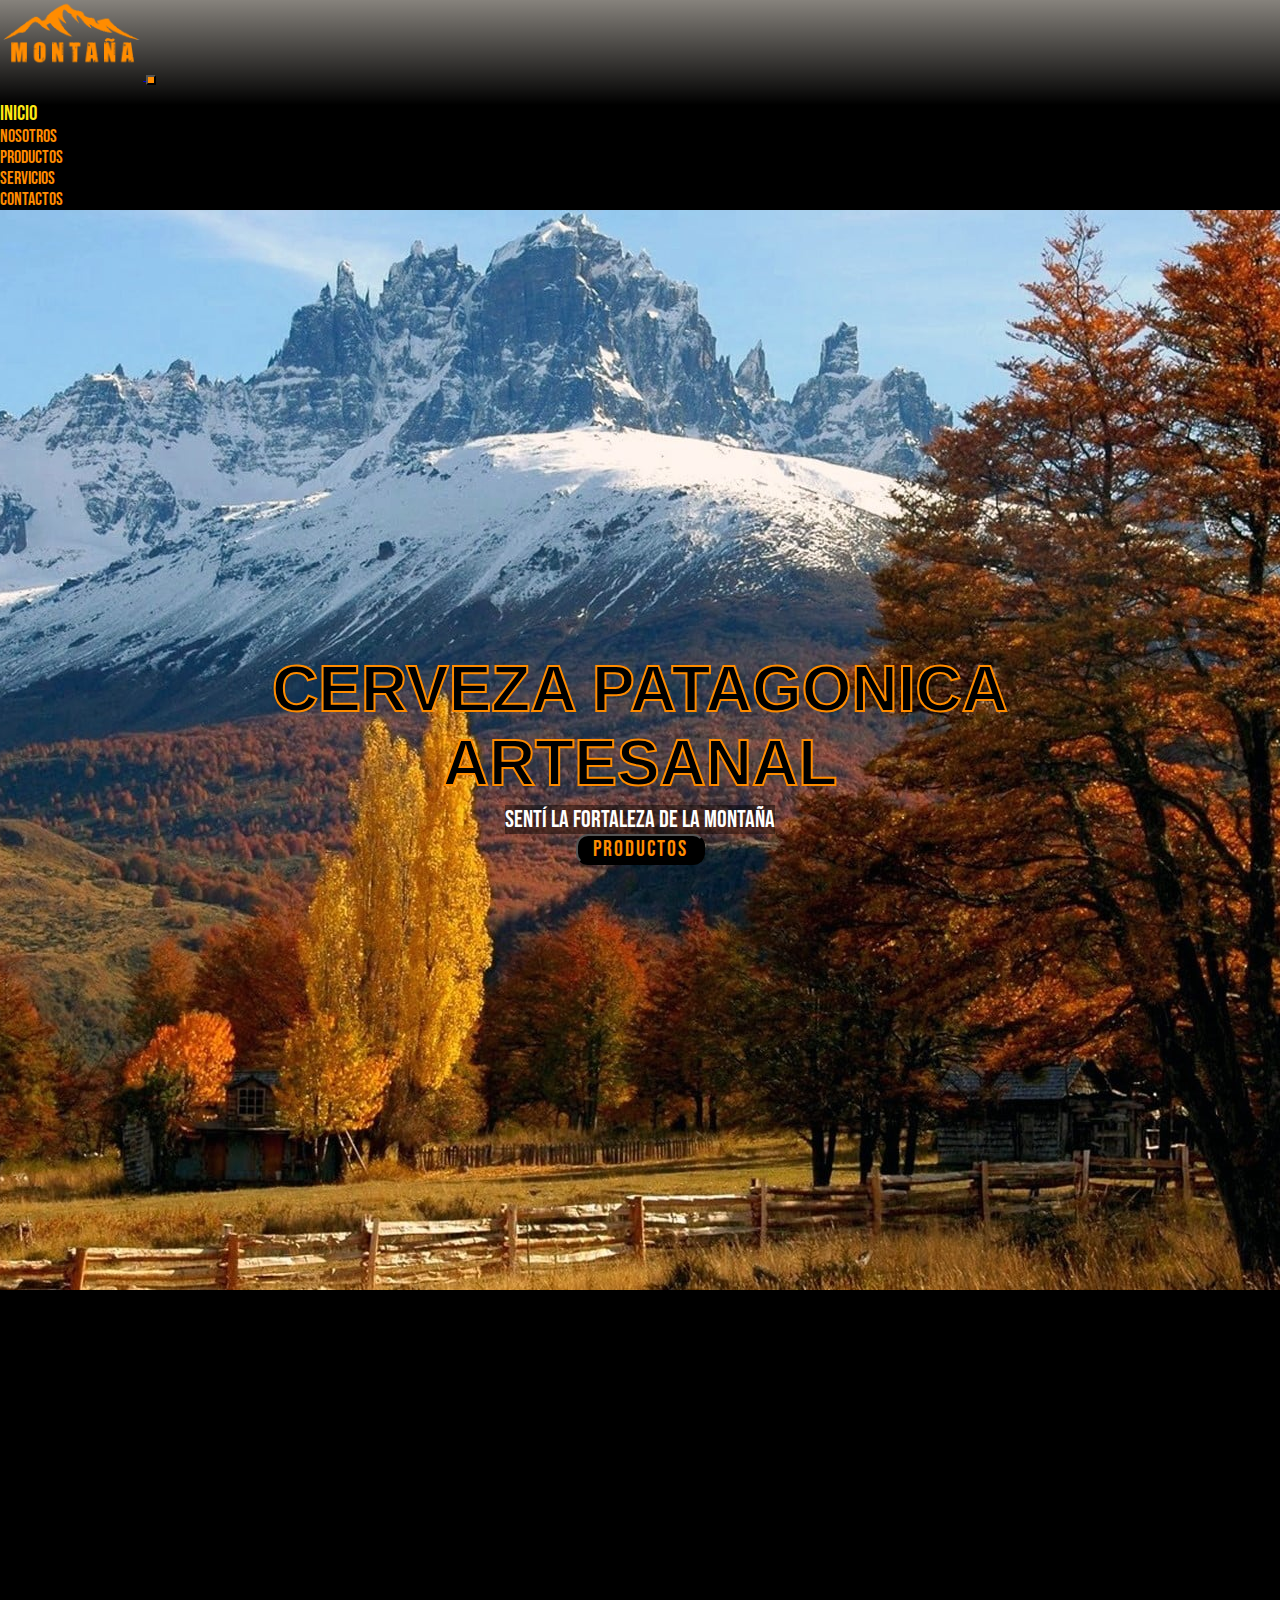
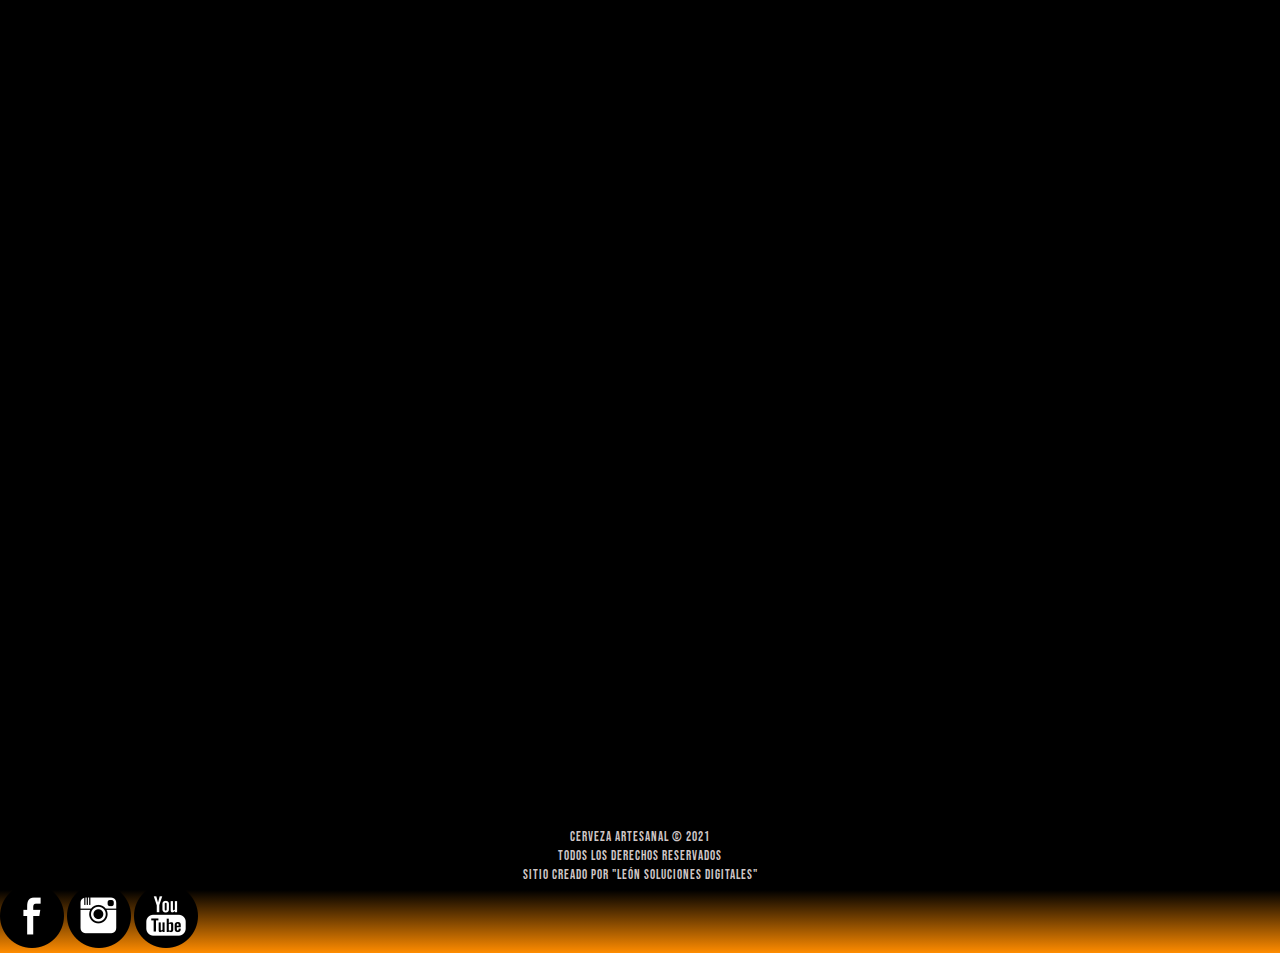
==== index.html @ 41f05f03 "primer commit proyecto final" ====
<!DOCTYPE html>
<html lang="en">

<head>
    <link href="https://unpkg.com/aos@2.3.1/dist/aos.css" rel="stylesheet">
    <link href="https://fonts.googleapis.com/css2?family=Bebas+Neue&display=swap" rel="stylesheet">
    <meta charset="UTF-8">
    <meta http-equiv="X-UA-Compatible" content="IE=edge">
    <meta name="viewport" content="width=device-width, initial-scale=1.0">
    <meta name="description" content="Montaña es una cervezeria artesanal Patagónica de alta calidad. Ingredientes naturales, la busqueda del mejor sabor y la mejor experiencia.">
    <meta name="keywords"  content="Montaña, Cerveza, Cervecería, Artesanal, Patagonia, Lúpulos, levadura, malta, variedades, envios, domicilio, eventos, cursos, primera calidad, fresca, fabrica, descuentos, trayectoria, elaborada, ingredientes, naturales">   
    <!-- ESTILOS DE BOOTSTRAP  -->
    <link href="https://cdn.jsdelivr.net/npm/bootstrap@5.1.3/dist/css/bootstrap.min.css" rel="stylesheet"
        integrity="sha384-1BmE4kWBq78iYhFldvKuhfTAU6auU8tT94WrHftjDbrCEXSU1oBoqyl2QvZ6jIW3" crossorigin="anonymous">
    <!-- MIS ESTILOS -->
    <link rel="stylesheet" href="./Estilos/main.css">
    <script src="https://unpkg.com/aos@2.3.1/dist/aos.js"></script>
    <title>MONTAÑA</title>
</head>

<body>
    <header class="header" data-aos="fade-down" data-aos-duration="1500">
        <nav class="navbar navbar-expand-lg navbar-light header__nav">
            <div class="container-fluid">
                <a class="navbar-brand" href="#"> <img class="header__logo" src="./assets/logoCinco.png"
                        alt="logo montaña"> </a>
                <button class="navbar-toggler header__menuHamburguesa" type="button" data-bs-toggle="collapse"
                    data-bs-target="#navbarNavDropdown" aria-controls="navbarNavDropdown" aria-expanded="false"
                    aria-label="Toggle navigation">
                    <span class="navbar-toggler-icon"></span>
                </button>
                <div class="collapse navbar-collapse justify-content-end me-5" id="navbarNavDropdown">
                    <ul class="navbar-nav header__ul">
                        <li class="nav-item header__items">
                            <a class="header__link header__link--activo" aria-current="page" href="#">INICIO</a>
                        </li>
                        <li class="nav-item header__items">
                            <a class="header__link" href="./pages/Nosotros.html">NOSOTROS</a>
                        </li>
                        <li class="nav-item header__items">
                            <a class="header__link" href="./pages/Productos.html">PRODUCTOS</a>
                        </li>
                        <li class="nav-item header__items">
                            <a class="header__link" href="./pages/Servicios.html">SERVICIOS</a>
                        </li>
                        <li class="nav-item header__items">
                            <a class="header__link" href="./pages/Contactos.html">CONTACTOS</a>
                        </li>
                    </ul>
                </div>
            </div>
        </nav>
    </header>
    <main>
        <section class="heroSection mb-5">
            <div class="heroSection__banner">
                <h1 class="heroSection__titulo mb-3">CERVEZA PATAGONICA <br> ARTESANAL</h1>
                <p class="heroSection__parrafo mb-5">Sentí la fortaleza de la MONTAÑA</p>
                <button class="boton"><a class="aboton"
                        href="./pages/Productos.html">PRODUCTOS</a></button>
            </div>
        </section>
        <section class="Beneficios mt-5 mb-5">
            <div class="container-fluid d-flex justify-content-center">
                <div class="row justify-content-center">
                    <div data-aos="zoom-in" class="card me-3 mb-5 Beneficios__cards" style="width: 12rem;">
                        <img class="Beneficios__img" src="./assets/Index/ingedientes.jpg" class="card-img-top" alt="...">
                        <div class="card-body">
                            <h5 class="card-title Beneficios__cardsTitle ">INGREDIENTES NATURALES</h5>
                            <p class="card-text Beneficios__cardsText">LOS MEJORES LUPULOS COSECHADOS POR EXPERTOS AGRÓNOMOS Y APASIONADOS POR LA CERVEZA.</p>
                        </div>
                    </div>
                    <div data-aos="zoom-in" class="card me-3 mb-5 Beneficios__cards" style="width: 11rem;">
                        <img class="Beneficios__img" src="./assets/Index/locales.jpg" class="card-img-top" alt="...">
                        <div class="card-body">
                            <h5 class="card-title Beneficios__cardsTitle ">INSTALACIONES DE 1ER NIVEL</h5>
                            <p class="card-text Beneficios__cardsText">LOS LOCALES MÁS COMODOS PARA QUE DISFRUTES CON AMIGOS O EN FAMILIA.</p>
                        </div>
                    </div>
                    <div data-aos="zoom-in" class="card me-3 mb-5 Beneficios__cards" style="width: 11rem;">
                        <img class="Beneficios__img" src="./assets/Index/Regional.jpg" class="card-img-top" alt="...">
                        <div class="card-body">
                            <h5 class="card-title Beneficios__cardsTitle">PATAGONICA</h5>
                            <p class="card-text Beneficios__cardsText">FABRRICADA EN LA PATAGONIA FORTALECIENDO LOS VALORES DE LOS MONTES ANDINOS.</p>
                        </div>
                    </div>
                </div>
            </div>
        </section>
    </main>
    <footer class="footer">
        <div class="container-fluid">
            <div class="row">
                <div class="d-flex justify-content-around mb-2 footer__contenido">
                    <div class="p-2 d-flex justify-content-center col-md-6">
                        <p class="mt-5 footer__copy"> <small>Cerveza artesanal © 2021 <br> todos los derechos reservados
                                <br> sitio creado por "León Soluciones Digitales"</small> </p>
                    </div>
                    <div class="p-2 d-flex justify-content-center col-md-6">
                        <a href="#"><img class="footer__iconos mt-3 me-2" src="./assets/ICONOS/facebook_icon_64.png"
                                alt="Logo de facebook"></a>
                        <a href="#"><img class="footer__iconos mt-3 me-2"
                                src="./assets/ICONOS/instagram_icon_64 (1).png" alt="Logo de instagram"></a>
                        <a href="#"><img class="footer__iconos mt-3 me-2" src="./assets/ICONOS/youtube_icon_64.png"
                                alt="Logo de youtube"></a>
                    </div>
                </div>
            </div>
        </div>
    </footer>
    <script>
        AOS.init();
    </script>
    <script src="https://cdn.jsdelivr.net/npm/bootstrap@5.1.3/dist/js/bootstrap.bundle.min.js"
        integrity="sha384-ka7Sk0Gln4gmtz2MlQnikT1wXgYsOg+OMhuP+IlRH9sENBO0LRn5q+8nbTov4+1p" crossorigin="anonymous">
    </script>
</body>

</html>
---- Estilos/main.css ----
* {
  margin: 0;
  padding: 0;
  -webkit-box-sizing: border-box;
          box-sizing: border-box;
  font-family: 'Bebas Neue', cursive;
}

body {
  background-color: black;
}

.header__nav {
  background-image: -webkit-gradient(linear, left top, left bottom, from(#86827c), color-stop(black), to(black));
  background-image: linear-gradient(#86827c, black, black);
}

.header__logo {
  height: 80px;
}

.header__menuHamburguesa {
  background-color: darkorange;
  padding: 3px;
}

.header__ul {
  margin-top: 1rem;
}

.header__items {
  margin-right: 1rem;
}

.header__items:hover {
  -webkit-transition: 1s;
  transition: 1s;
  text-decoration: underline;
  font-size: 1.3rem;
}

.header__link {
  text-decoration: none;
  color: darkorange;
  margin-right: 1rem;
  font-size: 1.1rem;
}

.header__link--activo {
  color: #ffe714;
  font-size: 1.3rem;
}

.header__link:hover {
  color: #fbff00;
  -webkit-transition: 1s;
  transition: 1s;
  text-decoration: underline;
  font-size: 1.3rem;
}

.footer {
  background-image: -webkit-gradient(linear, left top, left bottom, from(black), color-stop(black), to(darkorange));
  background-image: linear-gradient(black, black, darkorange);
}

.footer__contenido {
  -webkit-box-align: center;
      -ms-flex-align: center;
          align-items: center;
}

.footer__copy {
  text-align: center;
  color: #cfc6c6;
  letter-spacing: 1px;
}

.heroSection {
  display: -webkit-box;
  display: -ms-flexbox;
  display: flex;
  -webkit-box-orient: vertical;
  -webkit-box-direction: normal;
      -ms-flex-direction: column;
          flex-direction: column;
  -webkit-box-align: center;
      -ms-flex-align: center;
          align-items: center;
  -webkit-box-pack: center;
      -ms-flex-pack: center;
          justify-content: center;
  background-image: url(../../assets/Index/bosque2.jpg);
  background-repeat: no-repeat;
  background-size: cover;
  background-position: top;
  height: 120vh;
  padding-bottom: 2rem;
  padding-top: 3rem;
}

.heroSection__banner {
  display: -webkit-box;
  display: -ms-flexbox;
  display: flex;
  -webkit-box-orient: vertical;
  -webkit-box-direction: normal;
      -ms-flex-direction: column;
          flex-direction: column;
  -webkit-box-pack: center;
      -ms-flex-pack: center;
          justify-content: center;
  -webkit-box-align: center;
      -ms-flex-align: center;
          align-items: center;
}

.heroSection__titulo {
  color: black;
  font-size: 4rem;
  margin-bottom: 5px;
  font-family: Impact, Haettenschweiler, 'Arial Narrow Bold', sans-serif;
  text-align: center;
  -webkit-text-stroke: darkorange 2px;
  -webkit-animation-name: aparecer;
          animation-name: aparecer;
  -webkit-animation-duration: 4s;
          animation-duration: 4s;
}

@-webkit-keyframes aparecer {
  0% {
    opacity: 0;
  }
  100% {
    opacity: 1;
  }
}

@keyframes aparecer {
  0% {
    opacity: 0;
  }
  100% {
    opacity: 1;
  }
}

.heroSection__parrafo {
  text-align: center;
  color: white;
  background-color: rgba(0, 0, 0, 0.438);
  font-size: 1.5rem;
}

.heroSection__boton {
  background-color: black;
  border-radius: 12px;
  -webkit-transition: background-color 1s;
  transition: background-color 1s;
}

.heroSection__boton:hover {
  background-color: darkorange;
}

.heroSection__aboton {
  color: darkorange;
  padding: 8px 15px;
  font-size: 1.4rem;
  letter-spacing: 2px;
  -webkit-transition: color 1s;
  transition: color 1s;
  text-decoration: none;
}

.heroSection__aboton:hover {
  color: black;
}

.Beneficios__cards {
  background-color: #2e2c2c;
  padding: 18px;
  border-radius: 1.5rem;
}

.Beneficios__cardsTitle {
  color: darkorange;
  font-size: 1.5rem;
  text-align: center;
}

.Beneficios__cardsText {
  color: #686a6b;
  text-align: center;
}

.Beneficios__img {
  width: 220px;
  height: 220px;
  border-radius: 50%;
  -o-object-fit: cover;
     object-fit: cover;
}

.Nosotros {
  display: -webkit-box;
  display: -ms-flexbox;
  display: flex;
  -webkit-box-orient: horizontal;
  -webkit-box-direction: normal;
      -ms-flex-direction: row;
          flex-direction: row;
}

.Nosotros__titulo {
  color: black;
  font-size: 4rem;
  letter-spacing: 5px;
  font-family: Impact, Haettenschweiler, 'Arial Narrow Bold', sans-serif;
  text-align: center;
  -webkit-text-stroke: darkorange 2.5px;
  -webkit-animation-name: aparecer;
          animation-name: aparecer;
  -webkit-animation-duration: 4s;
          animation-duration: 4s;
}

@keyframes aparecer {
  0% {
    opacity: 0;
  }
  100% {
    opacity: 1;
  }
}

.Nosotros__contenido {
  -webkit-box-align: center;
      -ms-flex-align: center;
          align-items: center;
}

.Nosotros__parrafo {
  color: #b4b4b4;
}

.Nosotros__img {
  height: 18.75rem;
  border-radius: 1rem;
}

.Equipo {
  background-image: radial-gradient(darkorange, black, black);
  border: dashed 2px yellow;
  border-radius: 1rem;
  margin: 2rem;
  padding: 3rem 2rem;
}

.Equipo__titulo {
  color: #e2e200;
  font-size: 5rem;
  text-align: center;
}

.Equipo__parrafo {
  text-align: center;
  font-size: large;
  color: darkgrey;
}

.Equipo__cards {
  background-color: black;
  border: 5px #bec82f;
  border-style: dotted;
  border-radius: 0.5rem;
}

.Equipo__cardTitle {
  color: darkorange;
  font-size: 1.8rem;
}

.Equipo__cardText {
  color: #666161;
}

.productos {
  background-color: black;
}

.productos__titulo {
  color: black;
  font-size: 4rem;
  letter-spacing: 5px;
  margin-bottom: 5px;
  font-family: Impact, Haettenschweiler, 'Arial Narrow Bold', sans-serif;
  text-align: center;
  -webkit-text-stroke: darkorange 2px;
  -webkit-animation-name: aparecer;
          animation-name: aparecer;
  -webkit-animation-duration: 4s;
          animation-duration: 4s;
}

@keyframes aparecer {
  0% {
    opacity: 0;
  }
  100% {
    opacity: 1;
  }
}

.variedades {
  background-image: radial-gradient(darkorange, black, black);
}

.variedades__CardsContainer {
  border: dashed 2px #fffb00;
  padding: 40px;
  border-radius: 1rem;
}

.variedades__cards {
  width: 18rem;
}

.variedades__cardsBody {
  background-color: #3a3d3d;
}

.variedades__cardsTitle {
  color: darkorange;
  font-size: 2rem;
  text-align: center;
}

.variedades__cardsText {
  color: #aab4b4;
  text-align: center;
}

.Servicios__titulo {
  color: black;
  font-size: 4rem;
  letter-spacing: 5px;
  font-family: Impact, Haettenschweiler, 'Arial Narrow Bold', sans-serif;
  text-align: center;
  -webkit-text-stroke: darkorange 2.5px;
  -webkit-animation-name: aparecer;
          animation-name: aparecer;
  -webkit-animation-duration: 4s;
          animation-duration: 4s;
}

@keyframes aparecer {
  0% {
    opacity: 0;
  }
  100% {
    opacity: 1;
  }
}

.Servicios__contenido {
  -webkit-box-align: center;
      -ms-flex-align: center;
          align-items: center;
}

.Servicios__parrafo {
  color: #b4b4b4;
}

.Servicios__img {
  height: 14.75rem;
  border-radius: 1rem;
}

.NuestrosServicios__encabezado {
  color: black;
  font-size: 3rem;
  letter-spacing: 5px;
  font-family: Impact, Haettenschweiler, 'Arial Narrow Bold', sans-serif;
  text-align: center;
  -webkit-text-stroke: #fbff00 2px;
  -webkit-animation-name: aparecer;
          animation-name: aparecer;
  -webkit-animation-duration: 4s;
          animation-duration: 4s;
}

.NuestrosServicios__cards {
  background: black;
  background: -webkit-gradient(linear, left top, left bottom, color-stop(80%, rgba(0, 0, 0, 0.985513)), to(#ffe600));
  background: linear-gradient(180deg, rgba(0, 0, 0, 0.985513) 80%, #ffe600 100%);
  width: 18rem;
}

.NuestrosServicios__titulo {
  color: yellow;
  font-size: 1.8rem;
  letter-spacing: 1px;
}

.NuestrosServicios__parrafo {
  color: #fff9f9;
}

.contactos__titulo {
  color: black;
  font-size: 4rem;
  letter-spacing: 6px;
  font-family: Impact, Haettenschweiler, 'Arial Narrow Bold', sans-serif;
  -webkit-text-stroke: darkorange 2.5px;
  -webkit-animation-name: aparecer;
          animation-name: aparecer;
  -webkit-animation-duration: 4s;
          animation-duration: 4s;
}

.contactos__img {
  width: 18rem;
  border-radius: 0.5rem;
}

.contactos__form {
  color: yellow;
  letter-spacing: 1px;
}

.ubicacion__titulo {
  color: darkorange;
  font-size: 4rem;
  letter-spacing: 2px;
}

.mapa {
  border-radius: 1.5rem;
}

.LogosUbicacion__parrafo {
  color: #cfcf19;
}

.boton {
  background-color: black;
  border-radius: 12px;
  -webkit-transition: background-color 1s;
  transition: background-color 1s;
}

.boton:hover {
  background-color: darkorange;
}

.aboton {
  color: darkorange;
  padding: 8px 15px;
  font-size: 1.4rem;
  letter-spacing: 2px;
  -webkit-transition: color 1s;
  transition: color 1s;
  text-decoration: none;
}

.aboton:hover {
  color: black;
}

.boton__form {
  background-color: black;
  border-radius: 12px;
  -webkit-transition: background-color 1s;
  transition: background-color 1s;
}

.boton__form:hover {
  background-color: darkorange;
}

.aboton__form {
  color: darkorange;
  padding: 1px 8px;
  font-size: 1rem;
  letter-spacing: 2px;
  -webkit-transition: color 1s;
  transition: color 1s;
  text-decoration: none;
}

.aboton__form:hover {
  color: black;
}

@media only screen and (max-width: 850px) {
  .heroSection__titulo {
    font-size: 3rem;
  }
}

@media only screen and (max-width: 500px) {
  .heroSection__titulo {
    font-size: 2rem;
    -webkit-text-stroke: darkorange 1px;
  }
}

@media only screen and (max-width: 500px) {
  .heroSection__titulo {
    font-size: 1.5rem;
    -webkit-text-stroke: darkorange 0.5px;
  }
}

@media only screen and (max-width: 527px) {
  .productos__titulo {
    -webkit-text-stroke: darkorange 1px;
    font-size: 2rem;
  }
}

@media only screen and (max-width: 500px) {
  .variedades__cards,
  .NuestrosServicios__cards {
    width: 15rem;
  }
}

@media only screen and (max-width: 385px) {
  .variedades__cards,
  .NuestrosServicios__cards {
    width: 12rem;
  }
}

@media only screen and (max-width: 535px) {
  .variedades__CardsContainer {
    padding: 15px;
    border-radius: 1rem;
  }
}

@media only screen and (max-width: 1220px) {
  .Nosotros__contenido,
  .Servicios__contenido {
    display: -webkit-box;
    display: -ms-flexbox;
    display: flex;
    -webkit-box-orient: vertical;
    -webkit-box-direction: normal;
        -ms-flex-direction: column;
            flex-direction: column;
  }
}

@media only screen and (max-width: 650px) {
  .Nosotros__img {
    height: 12.75rem;
  }
  .Servicios__img {
    height: 12rem;
  }
}

@media only screen and (max-width: 485px) {
  .Nosotros__img {
    height: 9.75rem;
  }
  .Servicios__img {
    height: 8rem;
  }
}

@media only screen and (max-width: 650px) {
  .Nosotros__titulo,
  .Servicios__titulo {
    font-size: 2rem;
    -webkit-text-stroke: darkorange 1px;
  }
  .NuestrosServicios__encabezado {
    font-size: 2rem;
    -webkit-text-stroke: #fbff00 1px;
  }
  .Equipo {
    border: none;
    margin: 0;
    padding: 0;
  }
  .Equipo__titulo {
    font-size: 3rem;
  }
}

@media only screen and (max-width: 700px) {
  .contactos__titulo {
    font-size: 3rem;
  }
}

@media only screen and (max-width: 560px) {
  .contactos__titulo {
    font-size: 2rem;
    -webkit-text-stroke: darkorange 1px;
  }
}

@media only screen and (max-width: 400px) {
  .contactos__titulo {
    font-size: 1.5rem;
    -webkit-text-stroke: darkorange 1px;
  }
}

@media only screen and (max-width: 450px) {
  .contactos__img {
    width: 15rem;
  }
}

@media only screen and (max-width: 370px) {
  .contactos__img {
    width: 12rem;
  }
  .ubicacion__titulo {
    font-size: 2.5rem;
  }
}

@media only screen and (max-width: 650px) {
  .mapa {
    width: 320px;
    height: 500px;
  }
}

@media only screen and (max-width: 600px) {
  .footer__contenido {
    display: -webkit-box;
    display: -ms-flexbox;
    display: flex;
    -webkit-box-orient: vertical;
    -webkit-box-direction: normal;
        -ms-flex-direction: column;
            flex-direction: column;
  }
}
/*# sourceMappingURL=main.css.map */
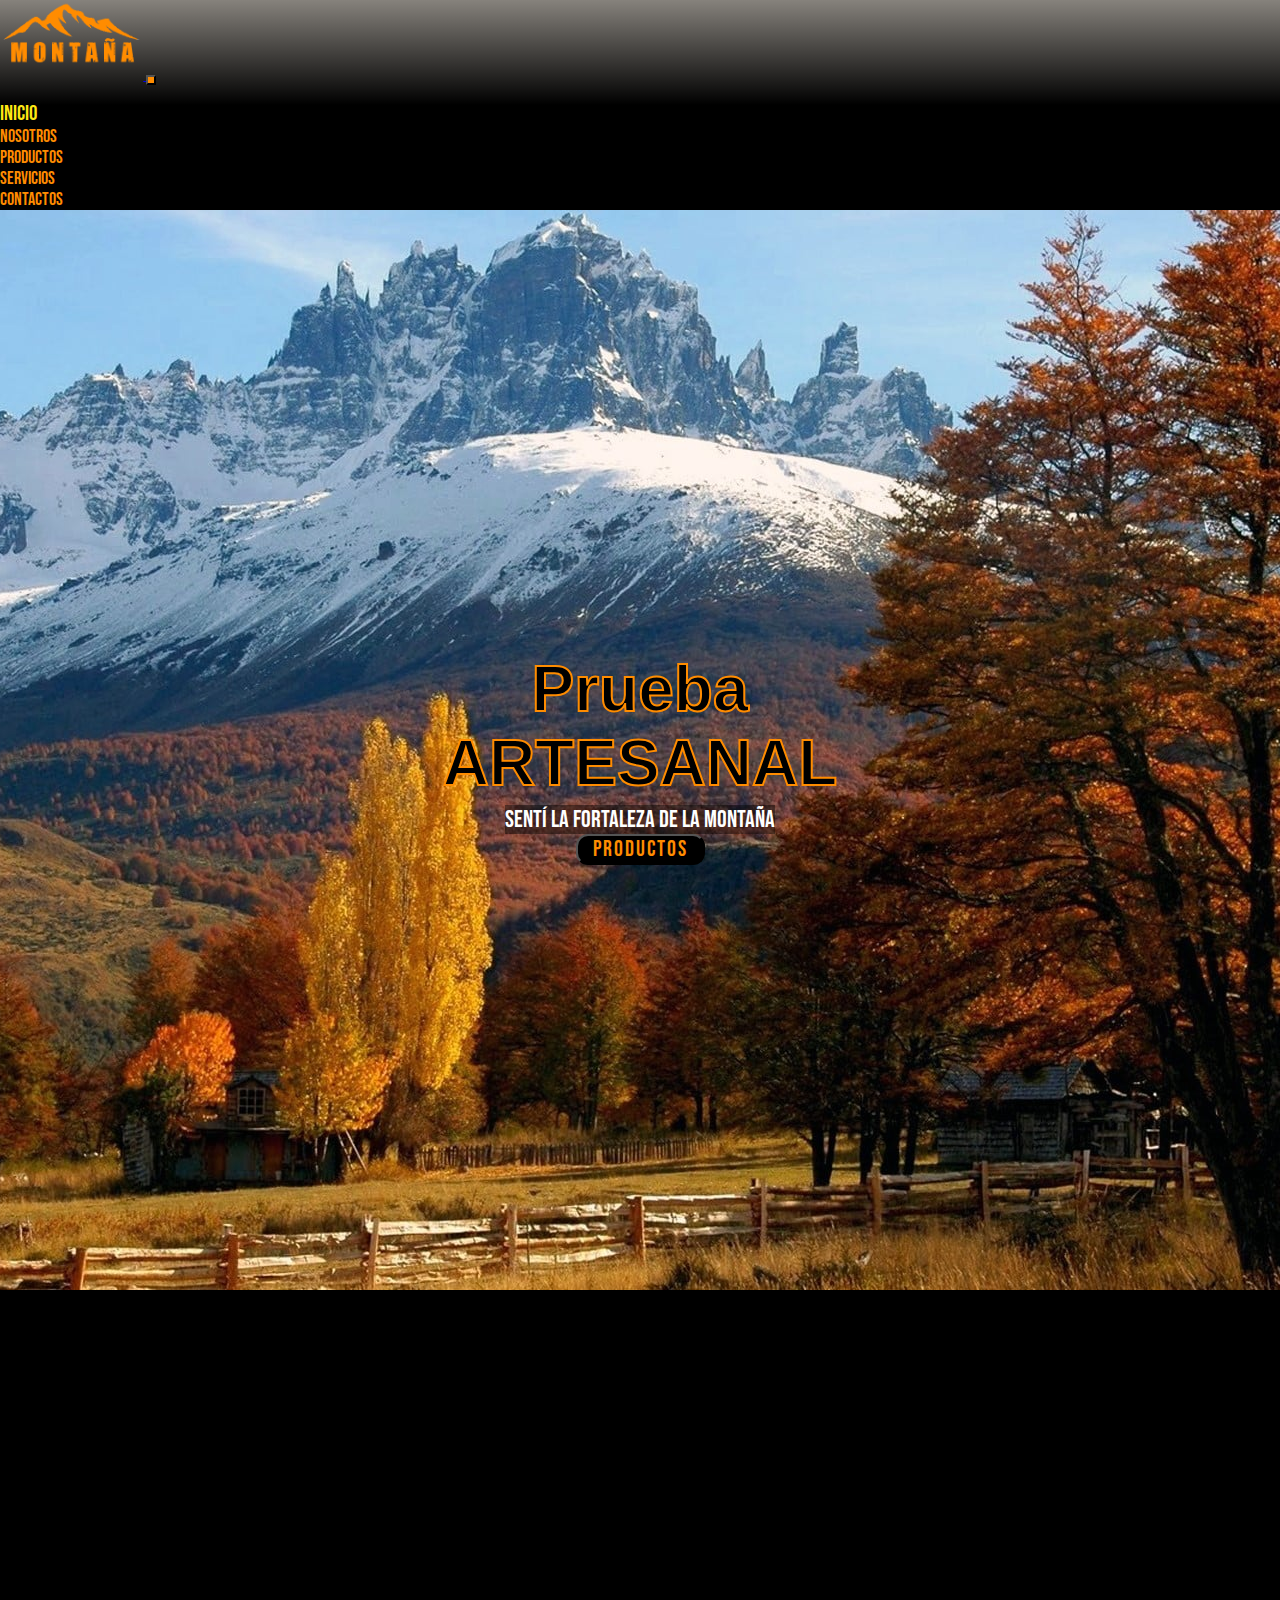
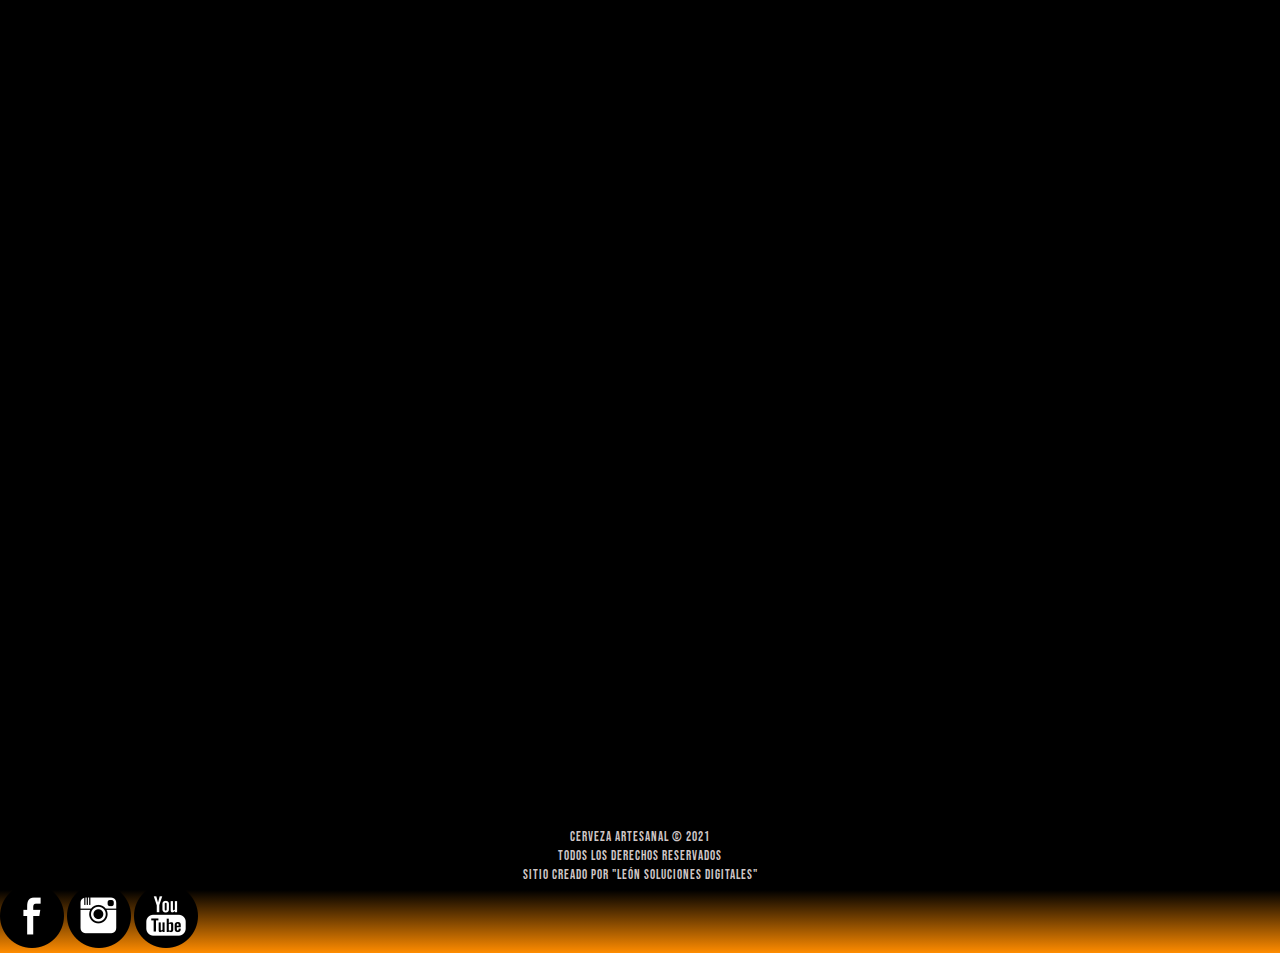
==== commit b4da53f2: "prueba" ====
--- a/index.html
+++ b/index.html
@@ -54,7 +54,7 @@
     <main>
         <section class="heroSection mb-5">
             <div class="heroSection__banner">
-                <h1 class="heroSection__titulo mb-3">CERVEZA PATAGONICA <br> ARTESANAL</h1>
+                <h1 class="heroSection__titulo mb-3">Prueba <br> ARTESANAL</h1>
                 <p class="heroSection__parrafo mb-5">Sentí la fortaleza de la MONTAÑA</p>
                 <button class="boton"><a class="aboton"
                         href="./pages/Productos.html">PRODUCTOS</a></button>
--- a/Estilos/main.css
+++ b/Estilos/main.css
@@ -90,7 +90,7 @@
   -webkit-box-pack: center;
       -ms-flex-pack: center;
           justify-content: center;
-  background-image: url(../../assets/Index/bosque2.jpg);
+  background-image: url(../assets/Index/bosque2.jpg);
   background-repeat: no-repeat;
   background-size: cover;
   background-position: top;
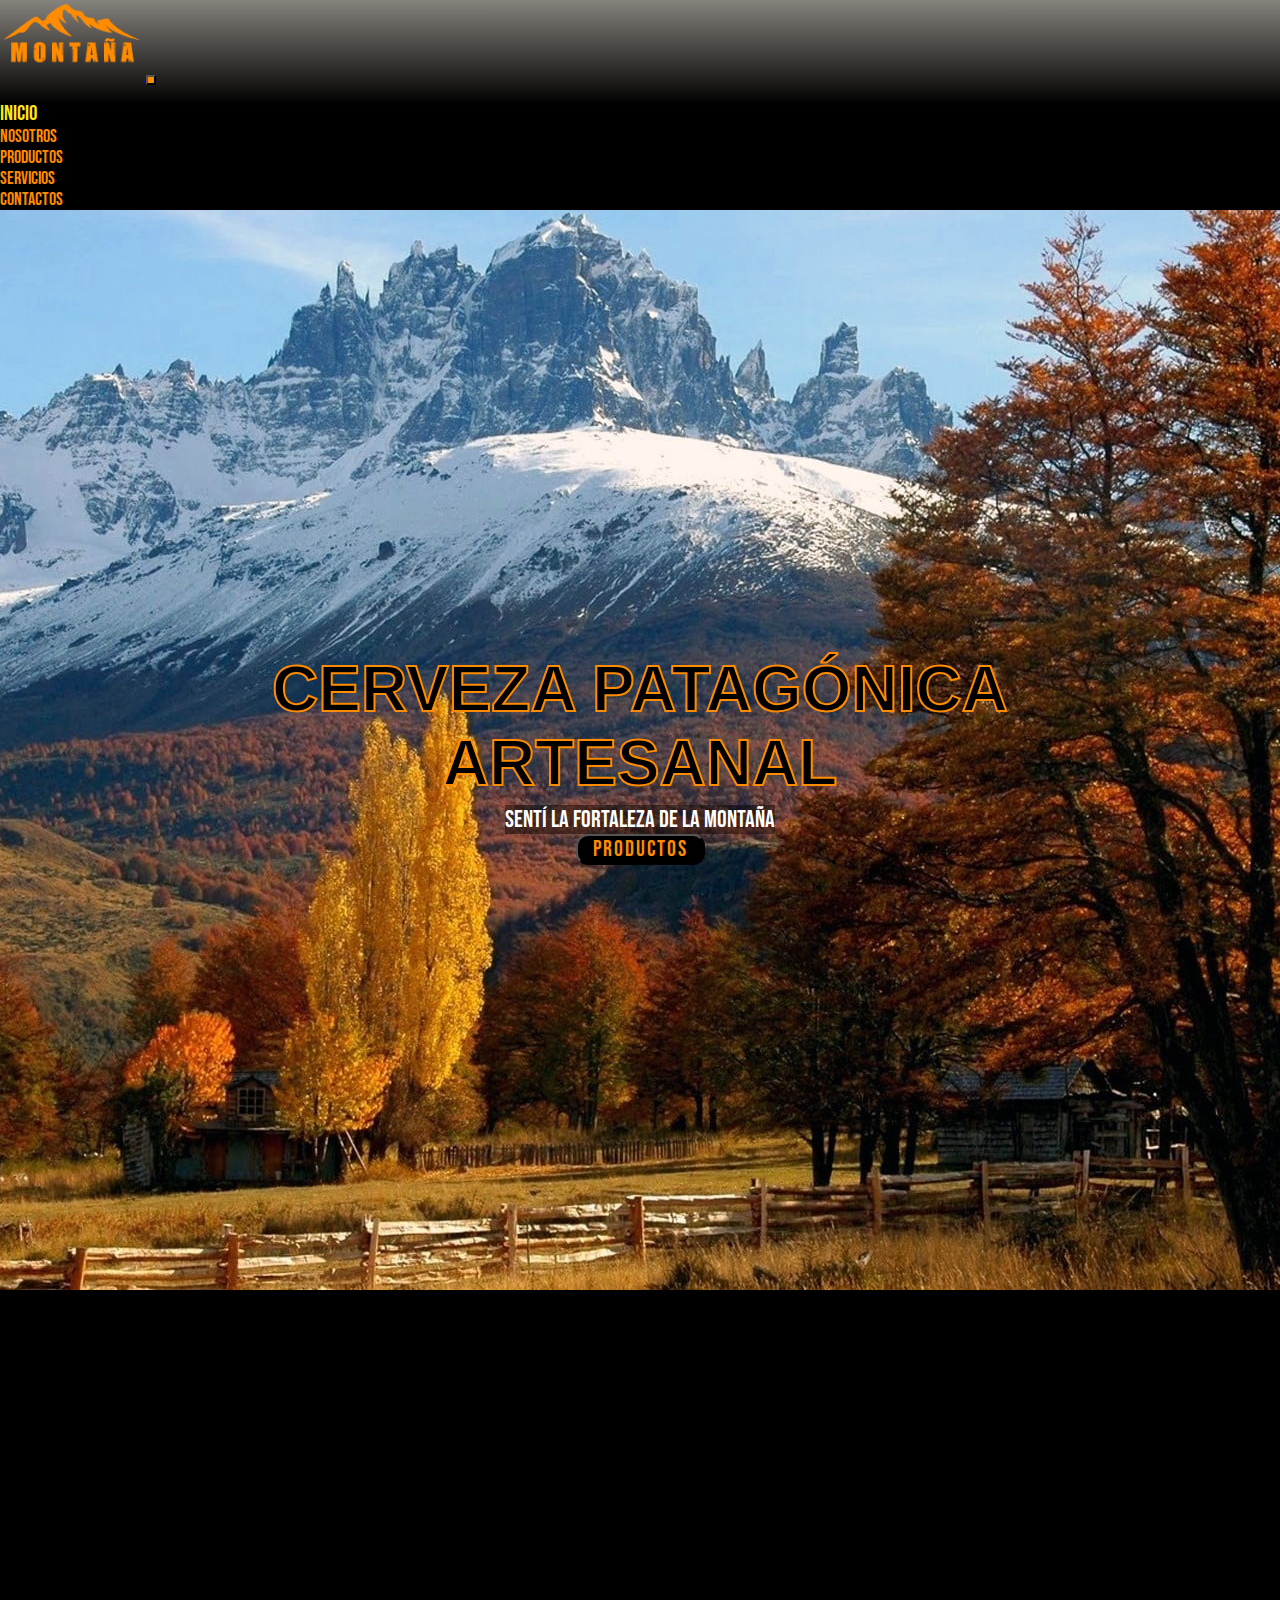
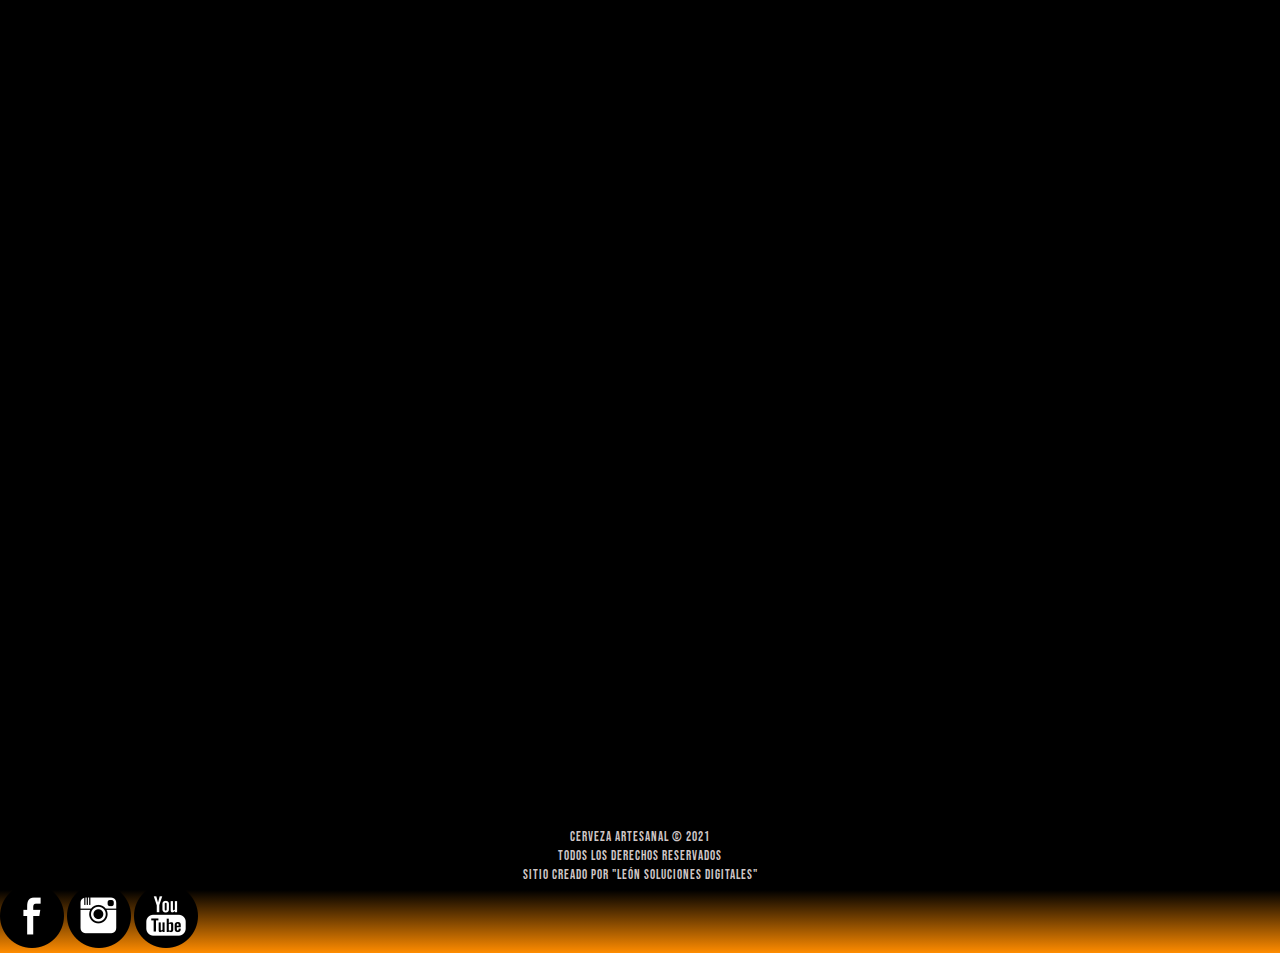
==== commit b58025b5: "corrección fondo 2" ====
--- a/index.html
+++ b/index.html
@@ -54,7 +54,7 @@
     <main>
         <section class="heroSection mb-5">
             <div class="heroSection__banner">
-                <h1 class="heroSection__titulo mb-3">Prueba <br> ARTESANAL</h1>
+                <h1 class="heroSection__titulo mb-3">CERVEZA PATAGÓNICA <br> ARTESANAL</h1>
                 <p class="heroSection__parrafo mb-5">Sentí la fortaleza de la MONTAÑA</p>
                 <button class="boton"><a class="aboton"
                         href="./pages/Productos.html">PRODUCTOS</a></button>
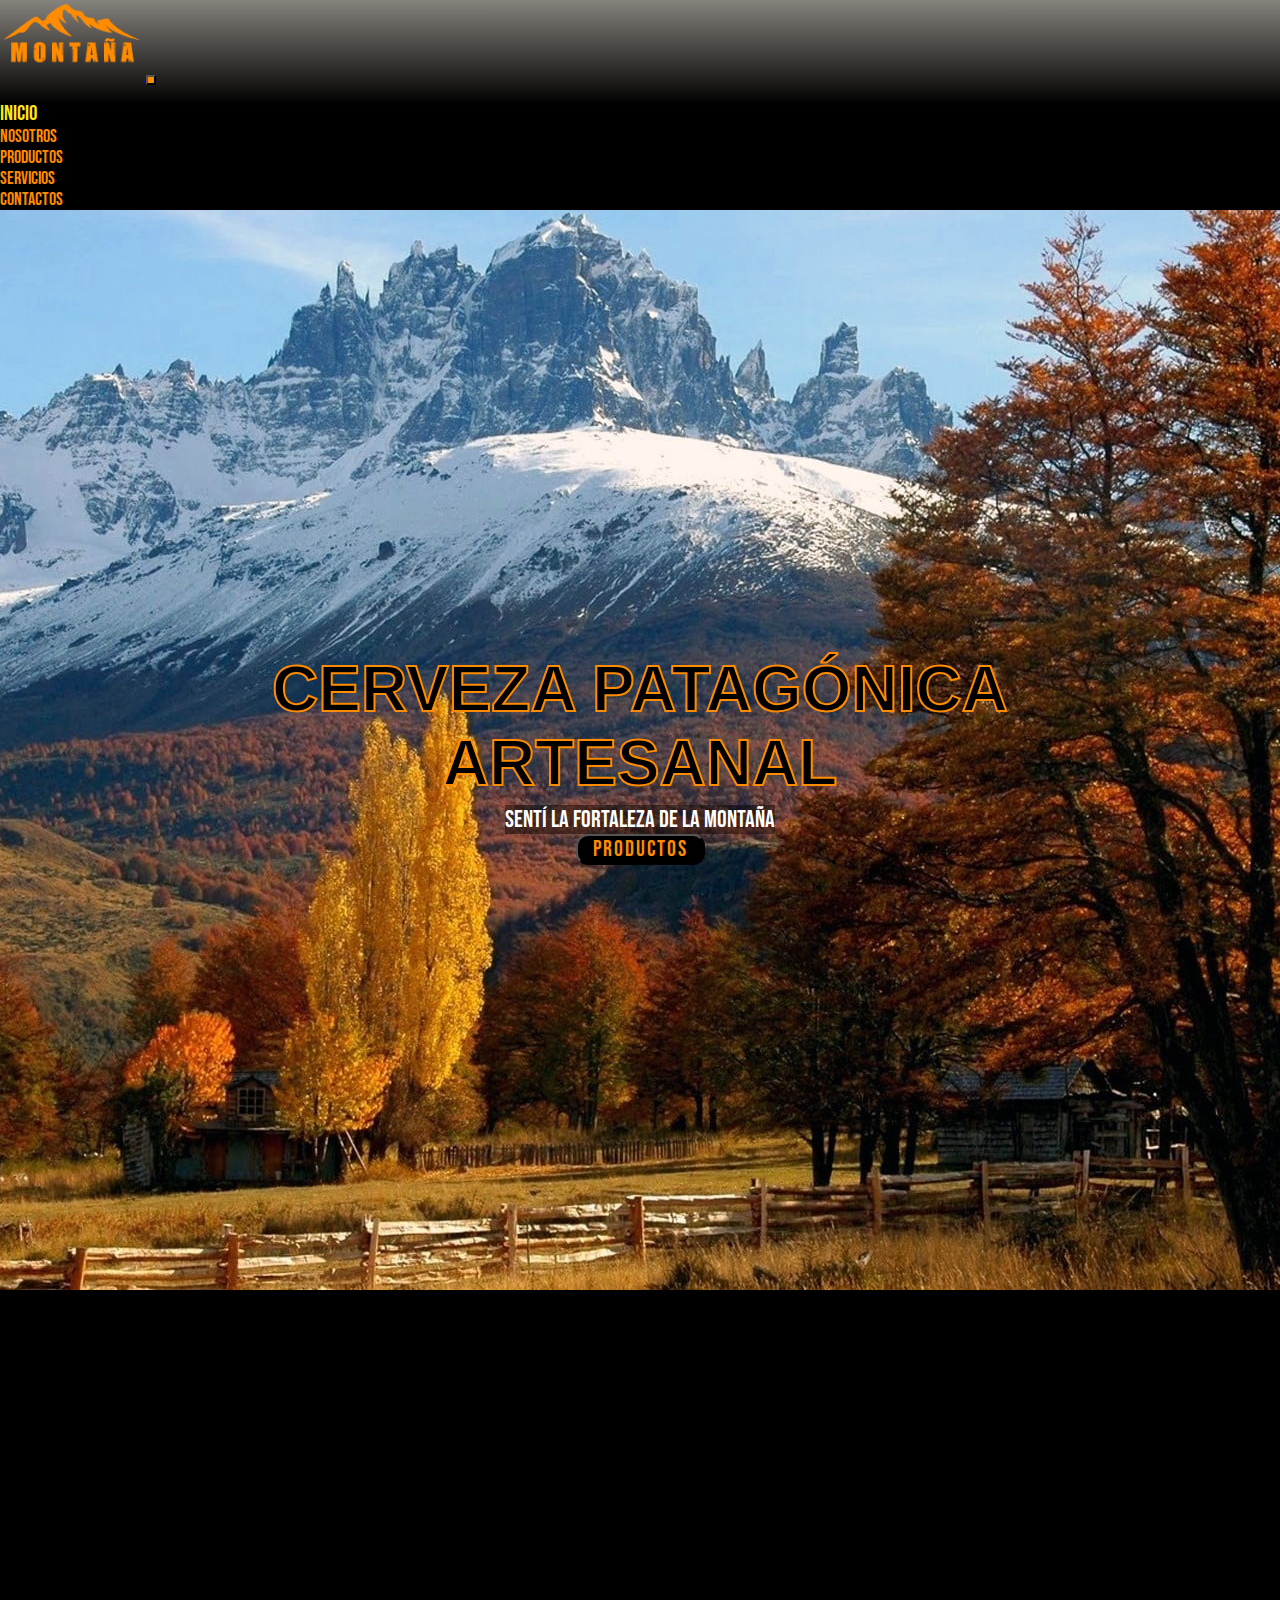
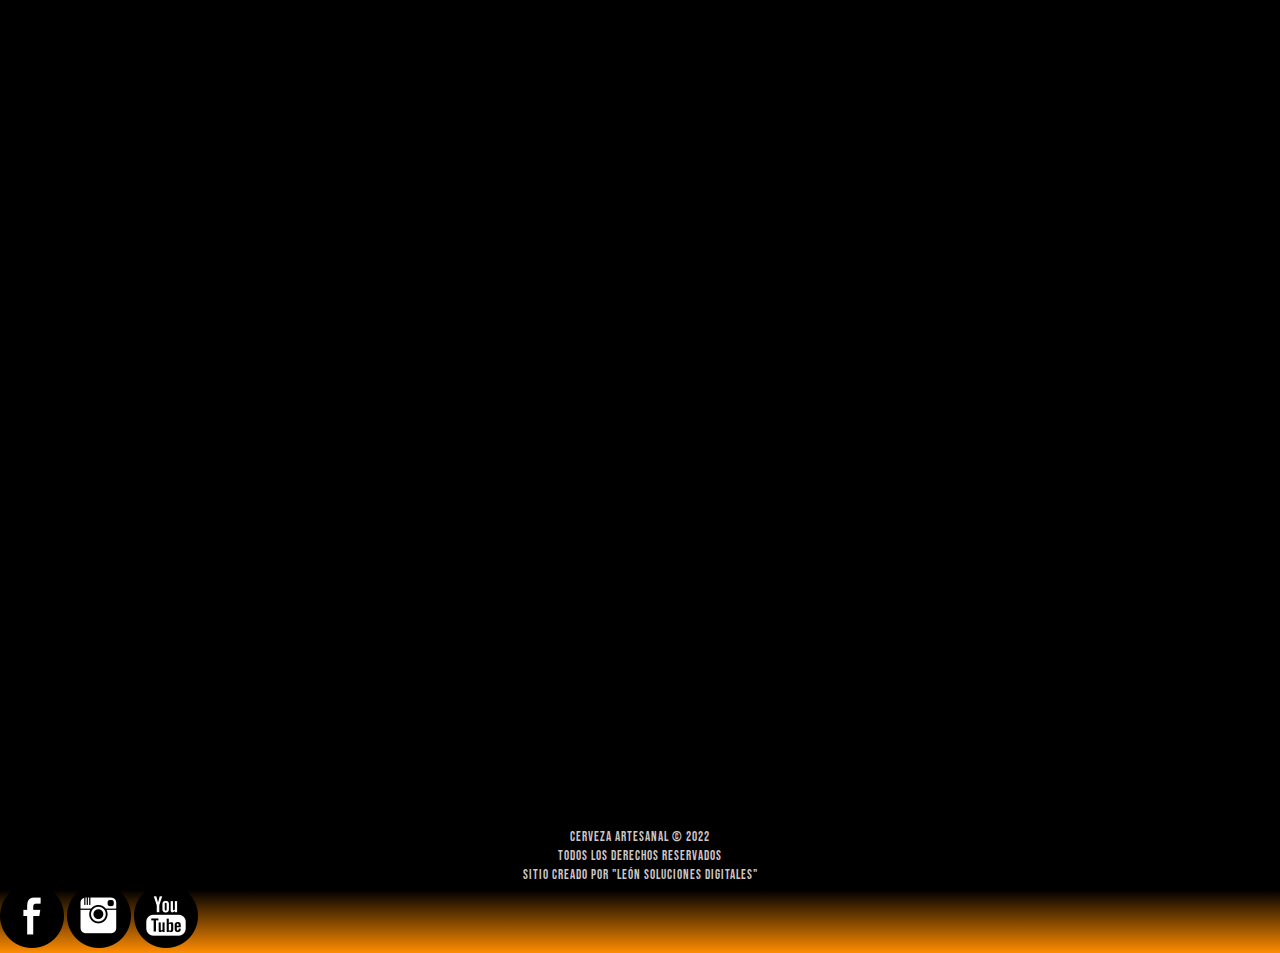
==== commit 7220bb4b: "corrección 3" ====
--- a/index.html
+++ b/index.html
@@ -7,8 +7,10 @@
     <meta charset="UTF-8">
     <meta http-equiv="X-UA-Compatible" content="IE=edge">
     <meta name="viewport" content="width=device-width, initial-scale=1.0">
-    <meta name="description" content="Montaña es una cervezeria artesanal Patagónica de alta calidad. Ingredientes naturales, la busqueda del mejor sabor y la mejor experiencia.">
-    <meta name="keywords"  content="Montaña, Cerveza, Cervecería, Artesanal, Patagonia, Lúpulos, levadura, malta, variedades, envios, domicilio, eventos, cursos, primera calidad, fresca, fabrica, descuentos, trayectoria, elaborada, ingredientes, naturales">   
+    <meta name="description"
+        content="Montaña es una cervezeria artesanal Patagónica de alta calidad. Ingredientes naturales, la busqueda del mejor sabor y la mejor experiencia.">
+    <meta name="keywords"
+        content="Montaña, Cerveza, Cervecería, Artesanal, Patagonia, Lúpulos, levadura, malta, variedades, envios, domicilio, eventos, cursos, primera calidad, fresca, fabrica, descuentos, trayectoria, elaborada, ingredientes, naturales">
     <!-- ESTILOS DE BOOTSTRAP  -->
     <link href="https://cdn.jsdelivr.net/npm/bootstrap@5.1.3/dist/css/bootstrap.min.css" rel="stylesheet"
         integrity="sha384-1BmE4kWBq78iYhFldvKuhfTAU6auU8tT94WrHftjDbrCEXSU1oBoqyl2QvZ6jIW3" crossorigin="anonymous">
@@ -56,32 +58,35 @@
             <div class="heroSection__banner">
                 <h1 class="heroSection__titulo mb-3">CERVEZA PATAGÓNICA <br> ARTESANAL</h1>
                 <p class="heroSection__parrafo mb-5">Sentí la fortaleza de la MONTAÑA</p>
-                <button class="boton"><a class="aboton"
-                        href="./pages/Productos.html">PRODUCTOS</a></button>
+                <button class="boton"><a class="aboton" href="./pages/Productos.html">PRODUCTOS</a></button>
             </div>
         </section>
         <section class="Beneficios mt-5 mb-5">
             <div class="container-fluid d-flex justify-content-center">
                 <div class="row justify-content-center">
                     <div data-aos="zoom-in" class="card me-3 mb-5 Beneficios__cards" style="width: 12rem;">
-                        <img class="Beneficios__img" src="./assets/Index/ingedientes.jpg" class="card-img-top" alt="...">
+                        <img class="Beneficios__img" src="./assets/Index/ingedientes.jpg" class="card-img-top"
+                            alt="...">
                         <div class="card-body">
                             <h5 class="card-title Beneficios__cardsTitle ">INGREDIENTES NATURALES</h5>
-                            <p class="card-text Beneficios__cardsText">LOS MEJORES LUPULOS COSECHADOS POR EXPERTOS AGRÓNOMOS Y APASIONADOS POR LA CERVEZA.</p>
+                            <p class="card-text Beneficios__cardsText">LOS MEJORES LUPULOS COSECHADOS POR EXPERTOS
+                                AGRÓNOMOS Y APASIONADOS POR LA CERVEZA.</p>
                         </div>
                     </div>
                     <div data-aos="zoom-in" class="card me-3 mb-5 Beneficios__cards" style="width: 11rem;">
                         <img class="Beneficios__img" src="./assets/Index/locales.jpg" class="card-img-top" alt="...">
                         <div class="card-body">
                             <h5 class="card-title Beneficios__cardsTitle ">INSTALACIONES DE 1ER NIVEL</h5>
-                            <p class="card-text Beneficios__cardsText">LOS LOCALES MÁS COMODOS PARA QUE DISFRUTES CON AMIGOS O EN FAMILIA.</p>
+                            <p class="card-text Beneficios__cardsText">LOS LOCALES MÁS COMODOS PARA QUE DISFRUTES CON
+                                AMIGOS O EN FAMILIA.</p>
                         </div>
                     </div>
                     <div data-aos="zoom-in" class="card me-3 mb-5 Beneficios__cards" style="width: 11rem;">
                         <img class="Beneficios__img" src="./assets/Index/Regional.jpg" class="card-img-top" alt="...">
                         <div class="card-body">
                             <h5 class="card-title Beneficios__cardsTitle">PATAGONICA</h5>
-                            <p class="card-text Beneficios__cardsText">FABRRICADA EN LA PATAGONIA FORTALECIENDO LOS VALORES DE LOS MONTES ANDINOS.</p>
+                            <p class="card-text Beneficios__cardsText">FABRRICADA EN LA PATAGONIA FORTALECIENDO LOS
+                                VALORES DE LOS MONTES ANDINOS.</p>
                         </div>
                     </div>
                 </div>
@@ -93,7 +98,7 @@
             <div class="row">
                 <div class="d-flex justify-content-around mb-2 footer__contenido">
                     <div class="p-2 d-flex justify-content-center col-md-6">
-                        <p class="mt-5 footer__copy"> <small>Cerveza artesanal © 2021 <br> todos los derechos reservados
+                        <p class="mt-5 footer__copy"> <small>Cerveza artesanal © 2022 <br> todos los derechos reservados
                                 <br> sitio creado por "León Soluciones Digitales"</small> </p>
                     </div>
                     <div class="p-2 d-flex justify-content-center col-md-6">
--- a/Estilos/main.css
+++ b/Estilos/main.css
@@ -199,8 +199,6 @@
   width: 220px;
   height: 220px;
   border-radius: 50%;
-  -o-object-fit: cover;
-     object-fit: cover;
 }
 
 .Nosotros {
@@ -503,15 +501,8 @@
 
 @media only screen and (max-width: 500px) {
   .heroSection__titulo {
-    font-size: 2rem;
+    font-size: 2.5rem;
     -webkit-text-stroke: darkorange 1px;
-  }
-}
-
-@media only screen and (max-width: 500px) {
-  .heroSection__titulo {
-    font-size: 1.5rem;
-    -webkit-text-stroke: darkorange 0.5px;
   }
 }
 
@@ -577,7 +568,7 @@
 @media only screen and (max-width: 650px) {
   .Nosotros__titulo,
   .Servicios__titulo {
-    font-size: 2rem;
+    font-size: 2.5rem;
     -webkit-text-stroke: darkorange 1px;
   }
   .NuestrosServicios__encabezado {
@@ -602,14 +593,21 @@
 
 @media only screen and (max-width: 560px) {
   .contactos__titulo {
+    font-size: 2.5rem;
+    -webkit-text-stroke: darkorange 1px;
+  }
+}
+
+@media only screen and (max-width: 450px) {
+  .contactos__titulo {
     font-size: 2rem;
     -webkit-text-stroke: darkorange 1px;
   }
 }
 
-@media only screen and (max-width: 400px) {
+@media only screen and (max-width: 380px) {
   .contactos__titulo {
-    font-size: 1.5rem;
+    font-size: 1.6rem;
     -webkit-text-stroke: darkorange 1px;
   }
 }
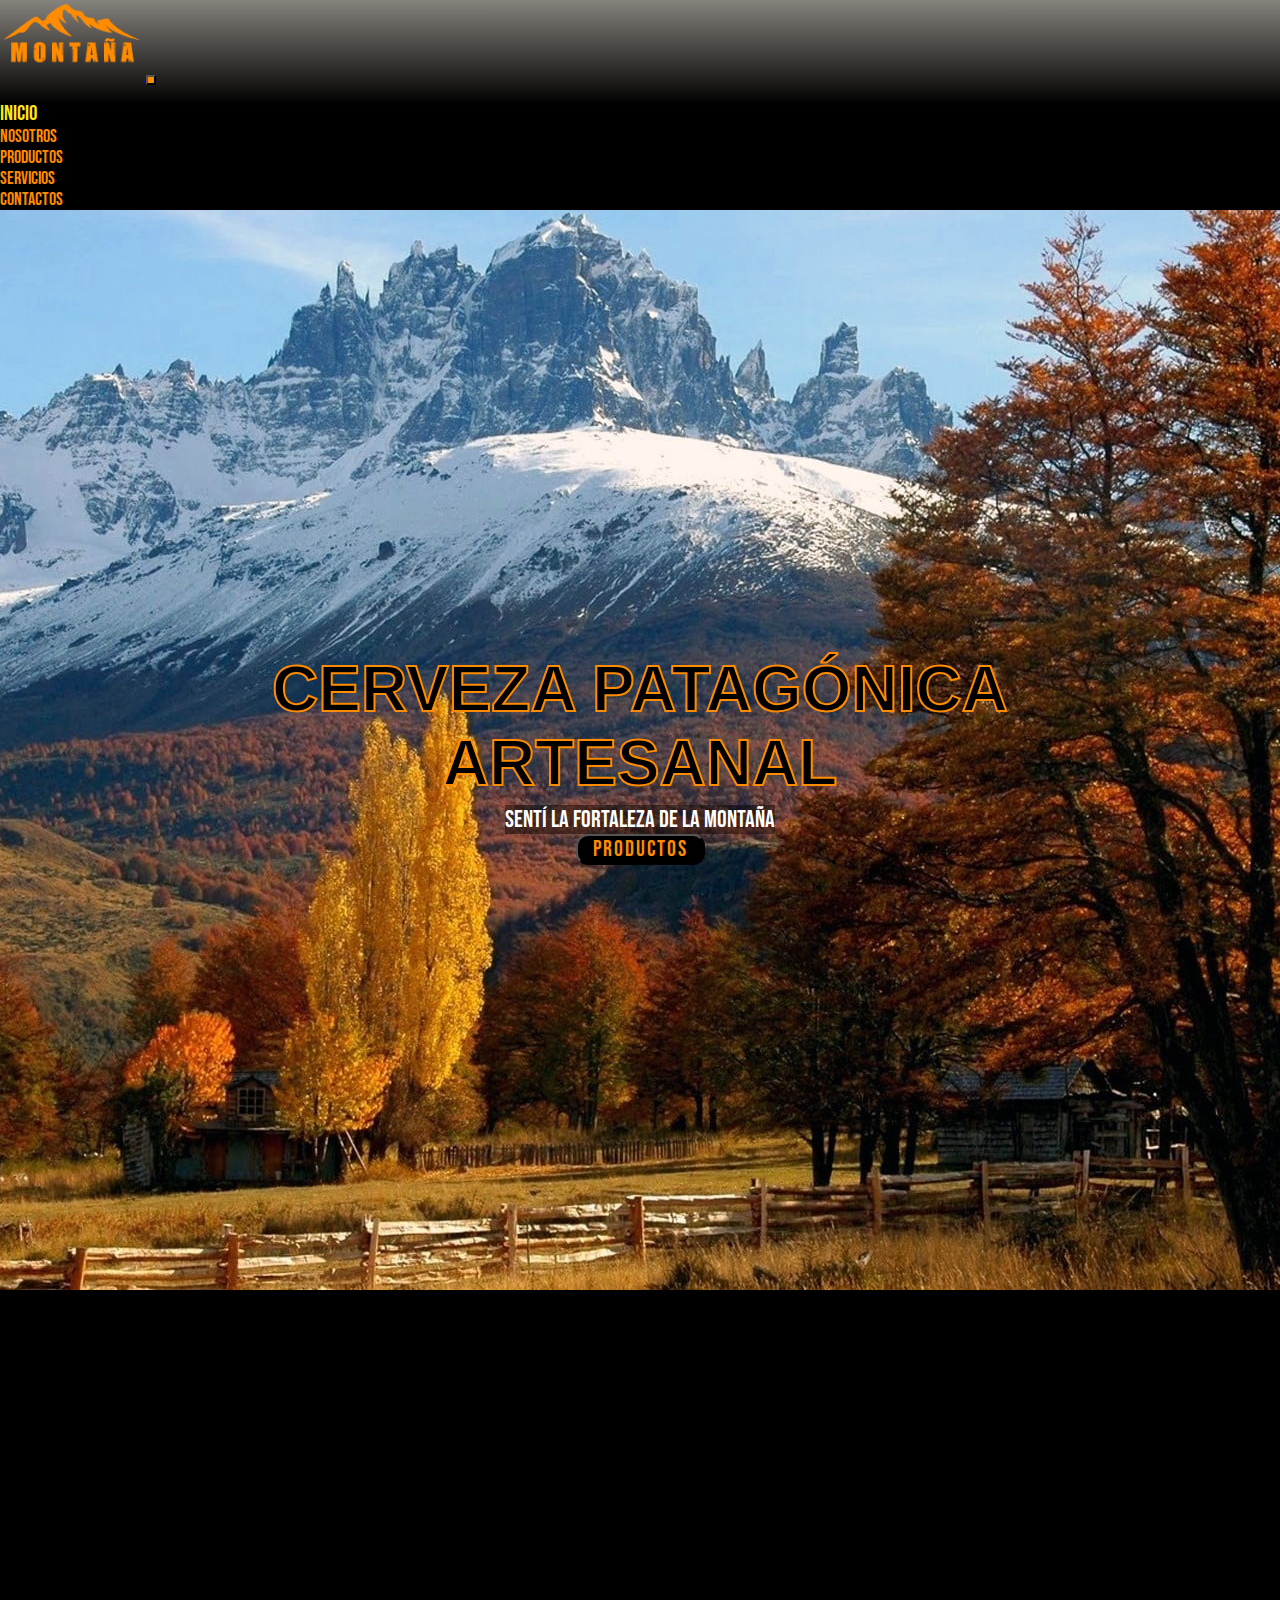
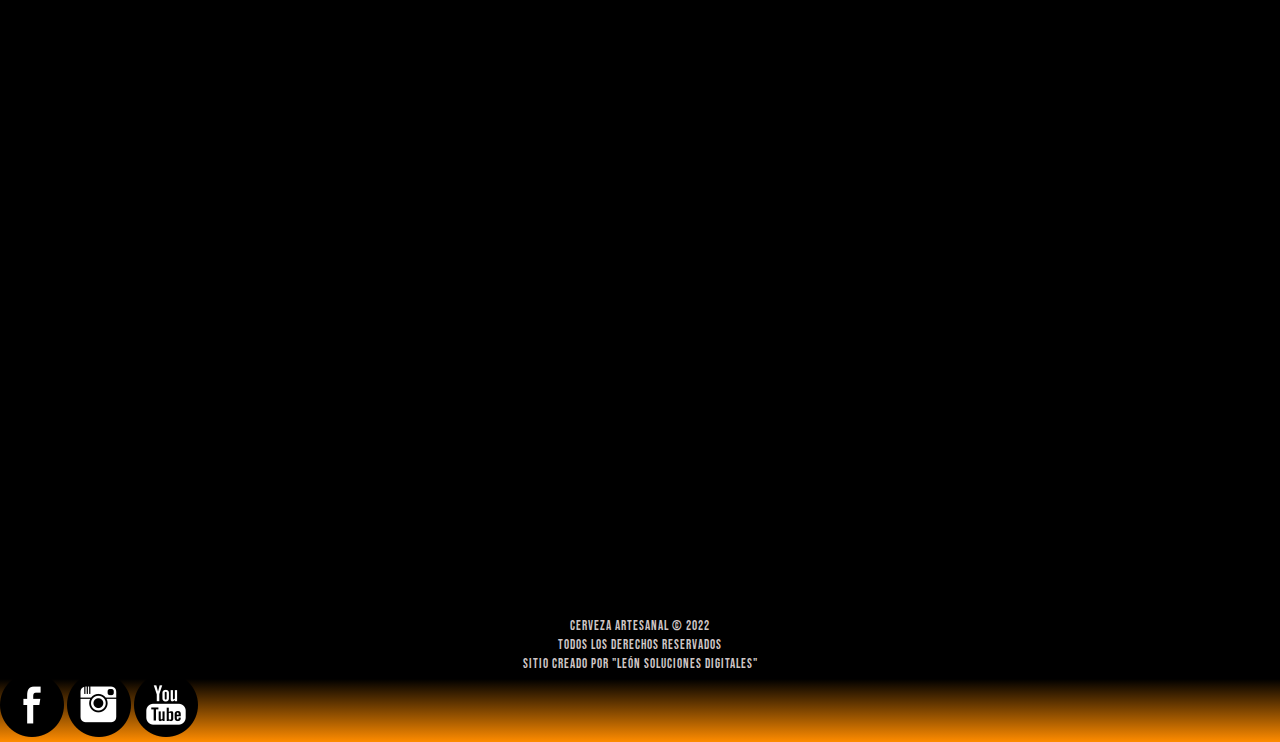
==== commit 0a23365e: "corrección 4 responsive cards index" ====
--- a/index.html
+++ b/index.html
@@ -73,7 +73,7 @@
                                 AGRÓNOMOS Y APASIONADOS POR LA CERVEZA.</p>
                         </div>
                     </div>
-                    <div data-aos="zoom-in" class="card me-3 mb-5 Beneficios__cards" style="width: 11rem;">
+                    <div data-aos="zoom-in" class="card me-3 mb-5 Beneficios__cards" style="width: 12rem;">
                         <img class="Beneficios__img" src="./assets/Index/locales.jpg" class="card-img-top" alt="...">
                         <div class="card-body">
                             <h5 class="card-title Beneficios__cardsTitle ">INSTALACIONES DE 1ER NIVEL</h5>
@@ -81,7 +81,7 @@
                                 AMIGOS O EN FAMILIA.</p>
                         </div>
                     </div>
-                    <div data-aos="zoom-in" class="card me-3 mb-5 Beneficios__cards" style="width: 11rem;">
+                    <div data-aos="zoom-in" class="card me-3 mb-5 Beneficios__cards" style="width: 12rem;">
                         <img class="Beneficios__img" src="./assets/Index/Regional.jpg" class="card-img-top" alt="...">
                         <div class="card-body">
                             <h5 class="card-title Beneficios__cardsTitle">PATAGONICA</h5>
--- a/Estilos/main.css
+++ b/Estilos/main.css
@@ -196,8 +196,8 @@
 }
 
 .Beneficios__img {
-  width: 220px;
-  height: 220px;
+  width: 9.75rem;
+  height: 9.75rem;
   border-radius: 50%;
 }
 
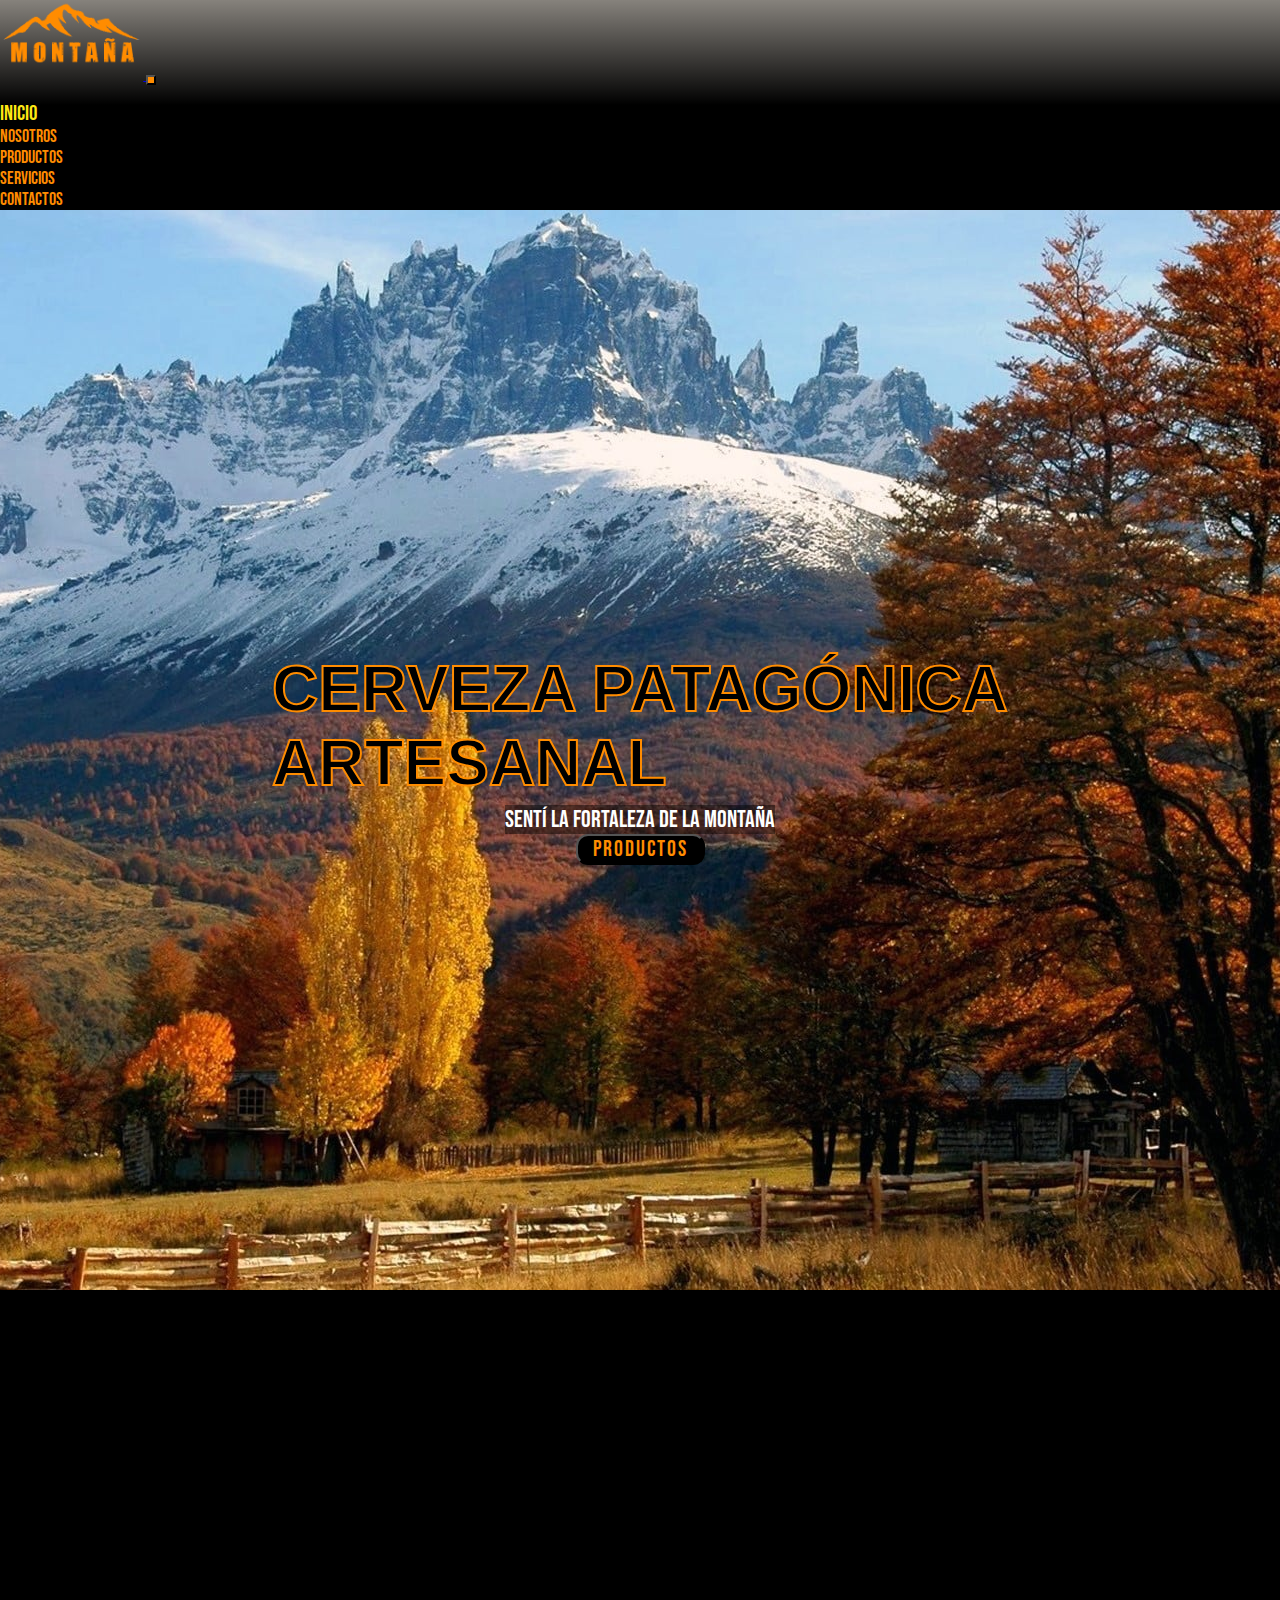
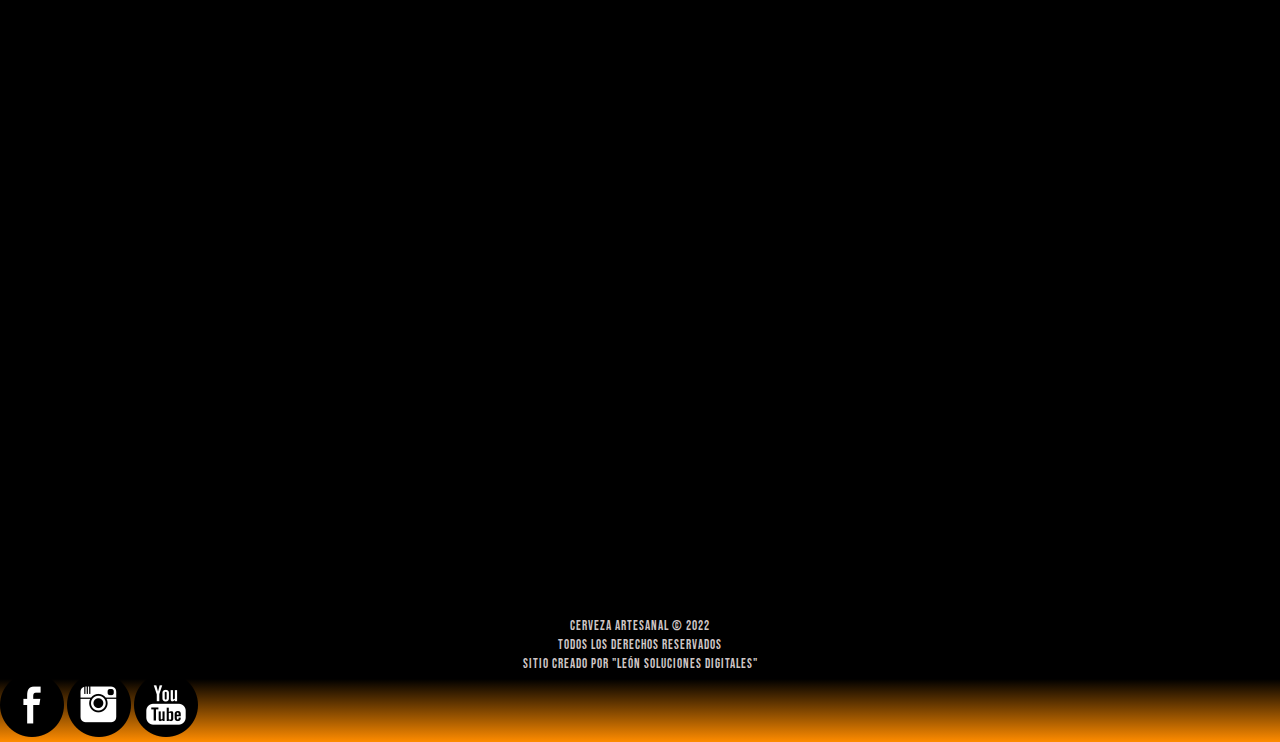
==== commit fa1b93a7: "organizando import agregando variables" ====
--- a/index.html
+++ b/index.html
@@ -56,7 +56,7 @@
     <main>
         <section class="heroSection mb-5">
             <div class="heroSection__banner">
-                <h1 class="heroSection__titulo mb-3">CERVEZA PATAGÓNICA <br> ARTESANAL</h1>
+                <h1 class="heroSection__titulo mb-3 text-center">CERVEZA PATAGÓNICA <br> ARTESANAL</h1>
                 <p class="heroSection__parrafo mb-5">Sentí la fortaleza de la MONTAÑA</p>
                 <button class="boton"><a class="aboton" href="./pages/Productos.html">PRODUCTOS</a></button>
             </div>
--- a/Estilos/main.css
+++ b/Estilos/main.css
@@ -1,3 +1,15 @@
+* {
+  margin: 0;
+  padding: 0;
+  -webkit-box-sizing: border-box;
+          box-sizing: border-box;
+  font-family: 'Bebas Neue', cursive;
+}
+
+body {
+  background-color: black;
+}
+
 * {
   margin: 0;
   padding: 0;
@@ -118,14 +130,13 @@
 .heroSection__titulo {
   color: black;
   font-size: 4rem;
-  margin-bottom: 5px;
-  font-family: Impact, Haettenschweiler, 'Arial Narrow Bold', sans-serif;
-  text-align: center;
+  font-family: Impact, Haettenschweiler, "Arial Narrow Bold", sans-serif;
   -webkit-text-stroke: darkorange 2px;
   -webkit-animation-name: aparecer;
           animation-name: aparecer;
   -webkit-animation-duration: 4s;
           animation-duration: 4s;
+  margin-bottom: 5px;
 }
 
 @-webkit-keyframes aparecer {
@@ -214,14 +225,13 @@
 .Nosotros__titulo {
   color: black;
   font-size: 4rem;
-  letter-spacing: 5px;
-  font-family: Impact, Haettenschweiler, 'Arial Narrow Bold', sans-serif;
-  text-align: center;
-  -webkit-text-stroke: darkorange 2.5px;
+  font-family: Impact, Haettenschweiler, "Arial Narrow Bold", sans-serif;
+  -webkit-text-stroke: darkorange 2px;
   -webkit-animation-name: aparecer;
           animation-name: aparecer;
   -webkit-animation-duration: 4s;
           animation-duration: 4s;
+  letter-spacing: 5px;
 }
 
 @keyframes aparecer {
@@ -291,11 +301,10 @@
 .productos__titulo {
   color: black;
   font-size: 4rem;
+  font-family: Impact, Haettenschweiler, "Arial Narrow Bold", sans-serif;
+  -webkit-text-stroke: darkorange 2px;
   letter-spacing: 5px;
   margin-bottom: 5px;
-  font-family: Impact, Haettenschweiler, 'Arial Narrow Bold', sans-serif;
-  text-align: center;
-  -webkit-text-stroke: darkorange 2px;
   -webkit-animation-name: aparecer;
           animation-name: aparecer;
   -webkit-animation-duration: 4s;
@@ -343,10 +352,9 @@
 .Servicios__titulo {
   color: black;
   font-size: 4rem;
+  font-family: Impact, Haettenschweiler, "Arial Narrow Bold", sans-serif;
+  -webkit-text-stroke: darkorange 2px;
   letter-spacing: 5px;
-  font-family: Impact, Haettenschweiler, 'Arial Narrow Bold', sans-serif;
-  text-align: center;
-  -webkit-text-stroke: darkorange 2.5px;
   -webkit-animation-name: aparecer;
           animation-name: aparecer;
   -webkit-animation-duration: 4s;
@@ -410,9 +418,9 @@
 .contactos__titulo {
   color: black;
   font-size: 4rem;
+  font-family: Impact, Haettenschweiler, "Arial Narrow Bold", sans-serif;
+  -webkit-text-stroke: darkorange 2px;
   letter-spacing: 6px;
-  font-family: Impact, Haettenschweiler, 'Arial Narrow Bold', sans-serif;
-  -webkit-text-stroke: darkorange 2.5px;
   -webkit-animation-name: aparecer;
           animation-name: aparecer;
   -webkit-animation-duration: 4s;
